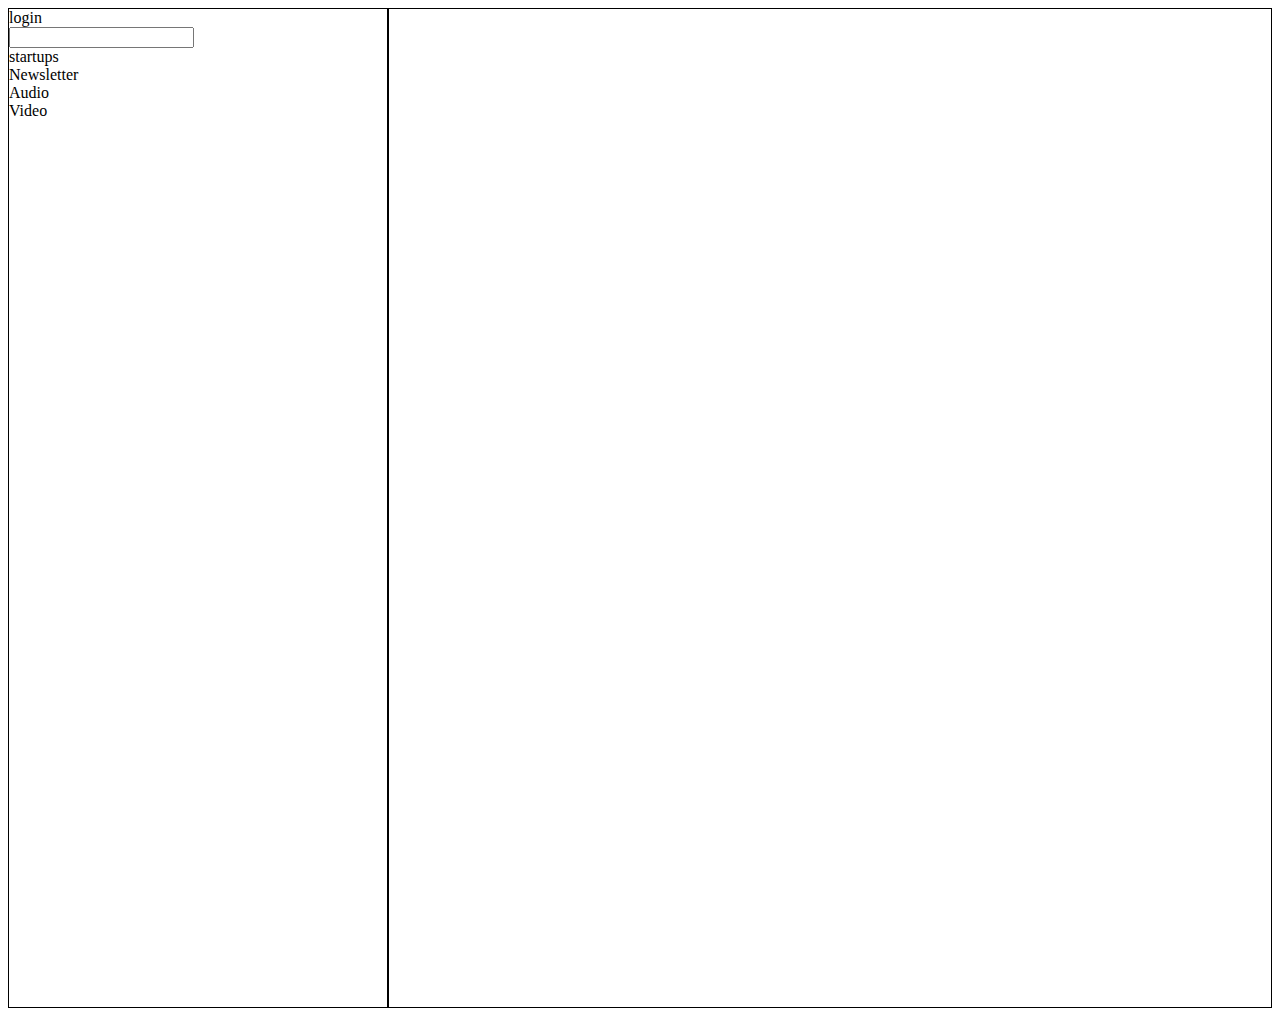
==== index.html @ d41355fb "Add files via upload" ====
<!DOCTYPE html>
<html lang="en">
  <head>
    <meta charset="UTF-8" />
    <meta http-equiv="X-UA-Compatible" content="IE=edge" />
    <meta name="viewport" content="width=device-width, initial-scale=1.0" />
    <title>Document</title>
  </head>
  <style>
    #container {
      display: flex;
      height: 1000px;
    }
    #sidebar {
      flex: 3;
      border: solid 1px black;
    }
    #main {
      flex: 7;
      border: solid 1px black;
    }
  </style>
  <body>
    <div id="container">
      <div id="sidebar">
        <div>login</div>
        <input type="text" id="searchbar" />
        <div>startups</div>
        <div>Newsletter</div>
        <div>Audio</div>
        <div>Video</div>
      </div>
      <div id="main"></div>
    </div>
  </body>
</html>
<script>
  let sidebar_div = document.getElementById("sidebar");
  sidebar_div.innerHTML = sidebar();
  let images_data = makeAPICall(
    "https://shrouded-earth-23381.herokuapp.com/api/search/?q=${search_term}"
  );

  console.log("images_data:", images_data);

  let parent = document.getElementById("main");

  appendPictures(images_data, parent);
  let input = document.getElementById("searchbar");

  input.addEventListener("keypress", (e) => {
    if (e.key === "enter") {
      let input_value = document.getElementById("searchbar").value;
      localStorage.setItem("search_term", input_value);
      window.location.href = "search.html";
    }
  });
</script>
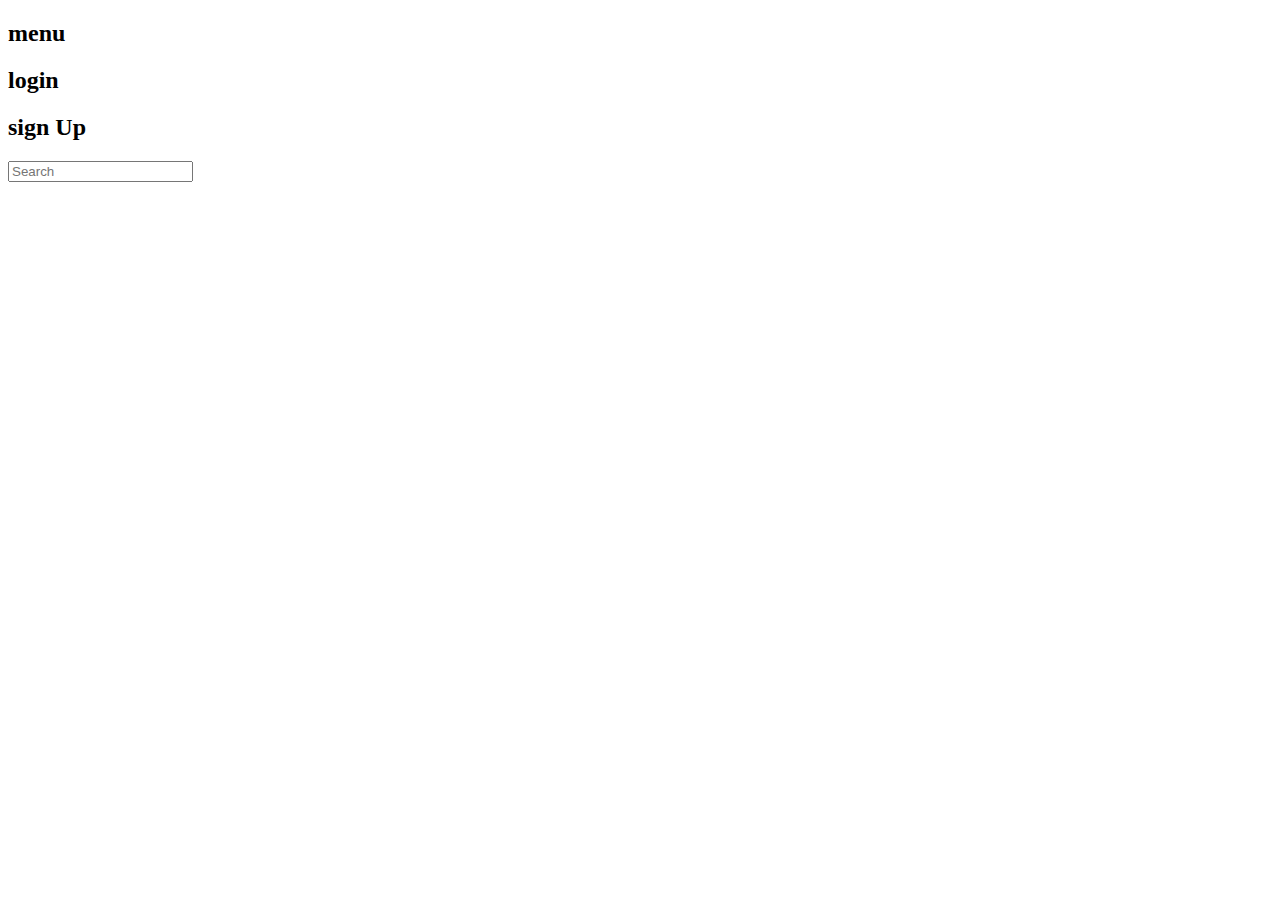
==== commit 0f2a2cb6: "Update index.html" ====
--- a/index.html
+++ b/index.html
@@ -4,55 +4,58 @@
     <meta charset="UTF-8" />
     <meta http-equiv="X-UA-Compatible" content="IE=edge" />
     <meta name="viewport" content="width=device-width, initial-scale=1.0" />
-    <title>Document</title>
+    <title>Home</title>
+    <link rel="stylesheet" href="./styles/main.css">
   </head>
-  <style>
-    #container {
-      display: flex;
-      height: 1000px;
-    }
-    #sidebar {
-      flex: 3;
-      border: solid 1px black;
-    }
-    #main {
-      flex: 7;
-      border: solid 1px black;
-    }
-  </style>
+
   <body>
     <div id="container">
       <div id="sidebar">
-        <div>login</div>
-        <input type="text" id="searchbar" />
-        <div>startups</div>
-        <div>Newsletter</div>
-        <div>Audio</div>
-        <div>Video</div>
+        <!--DO NOT CHANGE THIS ID's-->
+        <!--Append the horizontal navbar(sidebar) here only-->
+         <h2>menu</h2>
+         <h2>login</h2>
+         <h2>sign Up</h2>
+         <input type="text" placeholder="Search">
       </div>
-      <div id="main"></div>
+
+      <div id="main">
+        <!--DO NOT CHANGE THIS ID's-->
+        <!--Append top headlines from india here only-->
+      </div>
     </div>
   </body>
 </html>
-<script>
-  let sidebar_div = document.getElementById("sidebar");
-  sidebar_div.innerHTML = sidebar();
-  let images_data = makeAPICall(
-    "https://shrouded-earth-23381.herokuapp.com/api/search/?q=${search_term}"
-  );
 
-  console.log("images_data:", images_data);
+<script type="module"  >
+      
+ import sidebar from './components/sidebar.js'
 
-  let parent = document.getElementById("main");
+import {apiCall,appendArticles} from  "./scripts/main.js"
 
-  appendPictures(images_data, parent);
-  let input = document.getElementById("searchbar");
+document.querySelector('#sidebar').innerHTML=sidebar();
 
-  input.addEventListener("keypress", (e) => {
-    if (e.key === "enter") {
-      let input_value = document.getElementById("searchbar").value;
-      localStorage.setItem("search_term", input_value);
-      window.location.href = "search.html";
+let url = 'https://shrouded-earth-23381.herokuapp.com/api/headlines/india'
+
+let res = await apiCall(url)
+
+console.log(res)
+
+let main = document.getElementById('main')
+
+appendArticles(res,main)
+
+let pressed = document.querySelector('input').value;
+
+document.querySelector('input').addEventListener('keypress',(e)=>{
+    if(e.key == "Enter"){
+        let term = document.querySelector('#searchbar').value;
+        localStorage.setItem('key',term)
+        window.location.href='search.html'
     }
-  });
+})
+
+
+
+
 </script>
